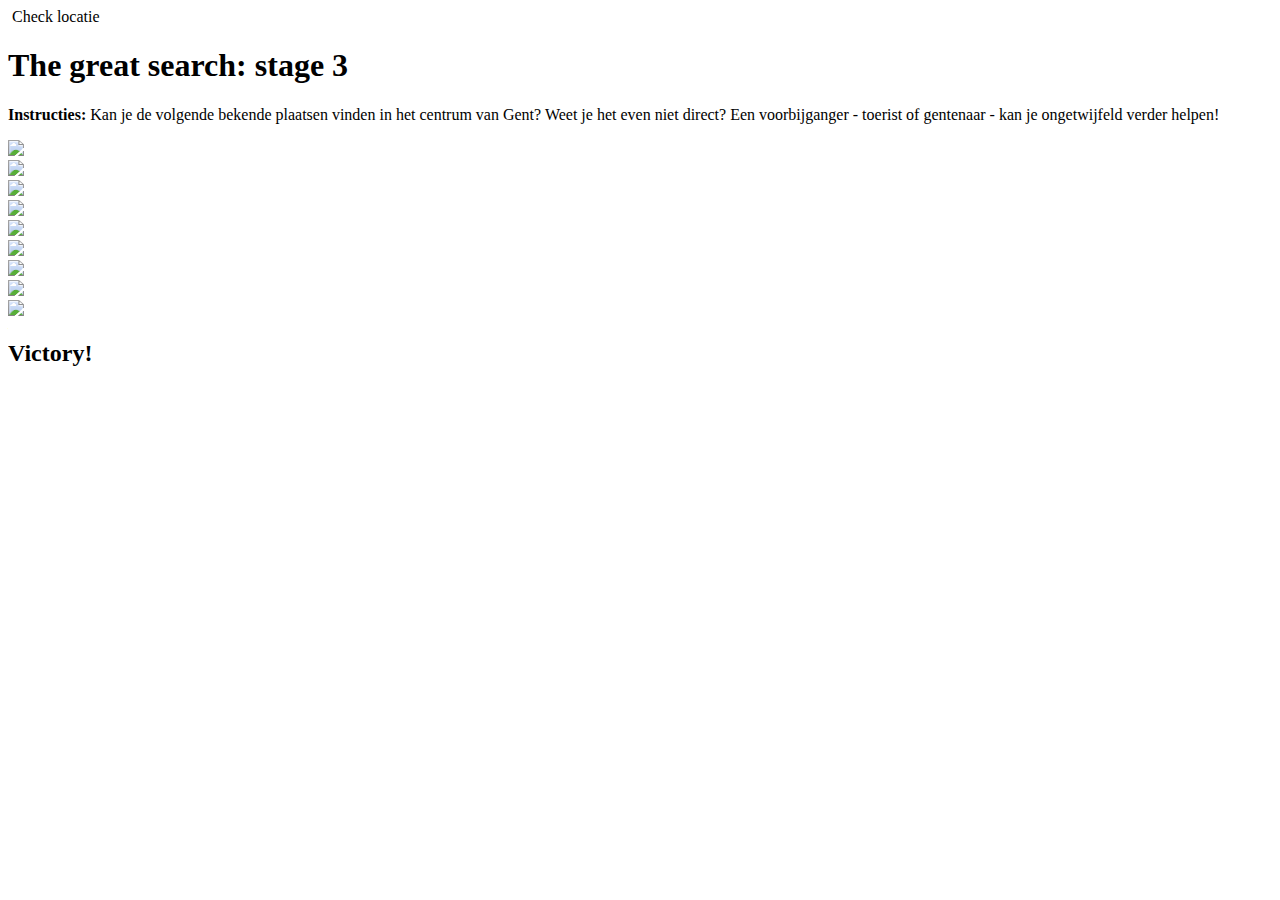
==== stage3.html @ f3bfd978 "Added local storage" ====
<!DOCTYPE html>
<html lang="en">
<head>
    <meta charset="UTF-8">
    <meta name="viewport" content="width=device-width, initial-scale=1, shrink-to-fit=no">

    <link rel="stylesheet" href="https://stackpath.bootstrapcdn.com/bootstrap/4.2.1/css/bootstrap.min.css"
          integrity="sha384-GJzZqFGwb1QTTN6wy59ffF1BuGJpLSa9DkKMp0DgiMDm4iYMj70gZWKYbI706tWS" crossorigin="anonymous">
    <link rel="stylesheet" href="css/spinner.css">
    <link rel="stylesheet" href="css/image-grid.css">
    <script src="js/location.js"></script>
    <script src="database/stage3.js"></script>
    <script src="js/imageStuff.js"></script>
    <title>Stage 3</title>
</head>
<body>
<div id="overlay" class="overlay">
    <div class="loader"></div>
</div>
<div id="imageOverlay" onclick="closeImageOverlay()" class="overlay">
    <img id="overlayImage" src="">
    <a id="locationChecker" class="btn btn-warning">Check locatie</a>
</div>
<h1>The great search: stage 3</h1>
<p><strong>Instructies: </strong> Kan je de volgende bekende plaatsen vinden in het centrum van Gent?
    Weet je het even niet direct? Een voorbijganger - toerist of gentenaar - kan je ongetwijfeld verder helpen!</p>

<div class="grid-container" id="imageGrid">
</div>

<div id="completedStage">
    <h2>Victory!</h2>
</div>
<script>

</script>
</body>
</html>
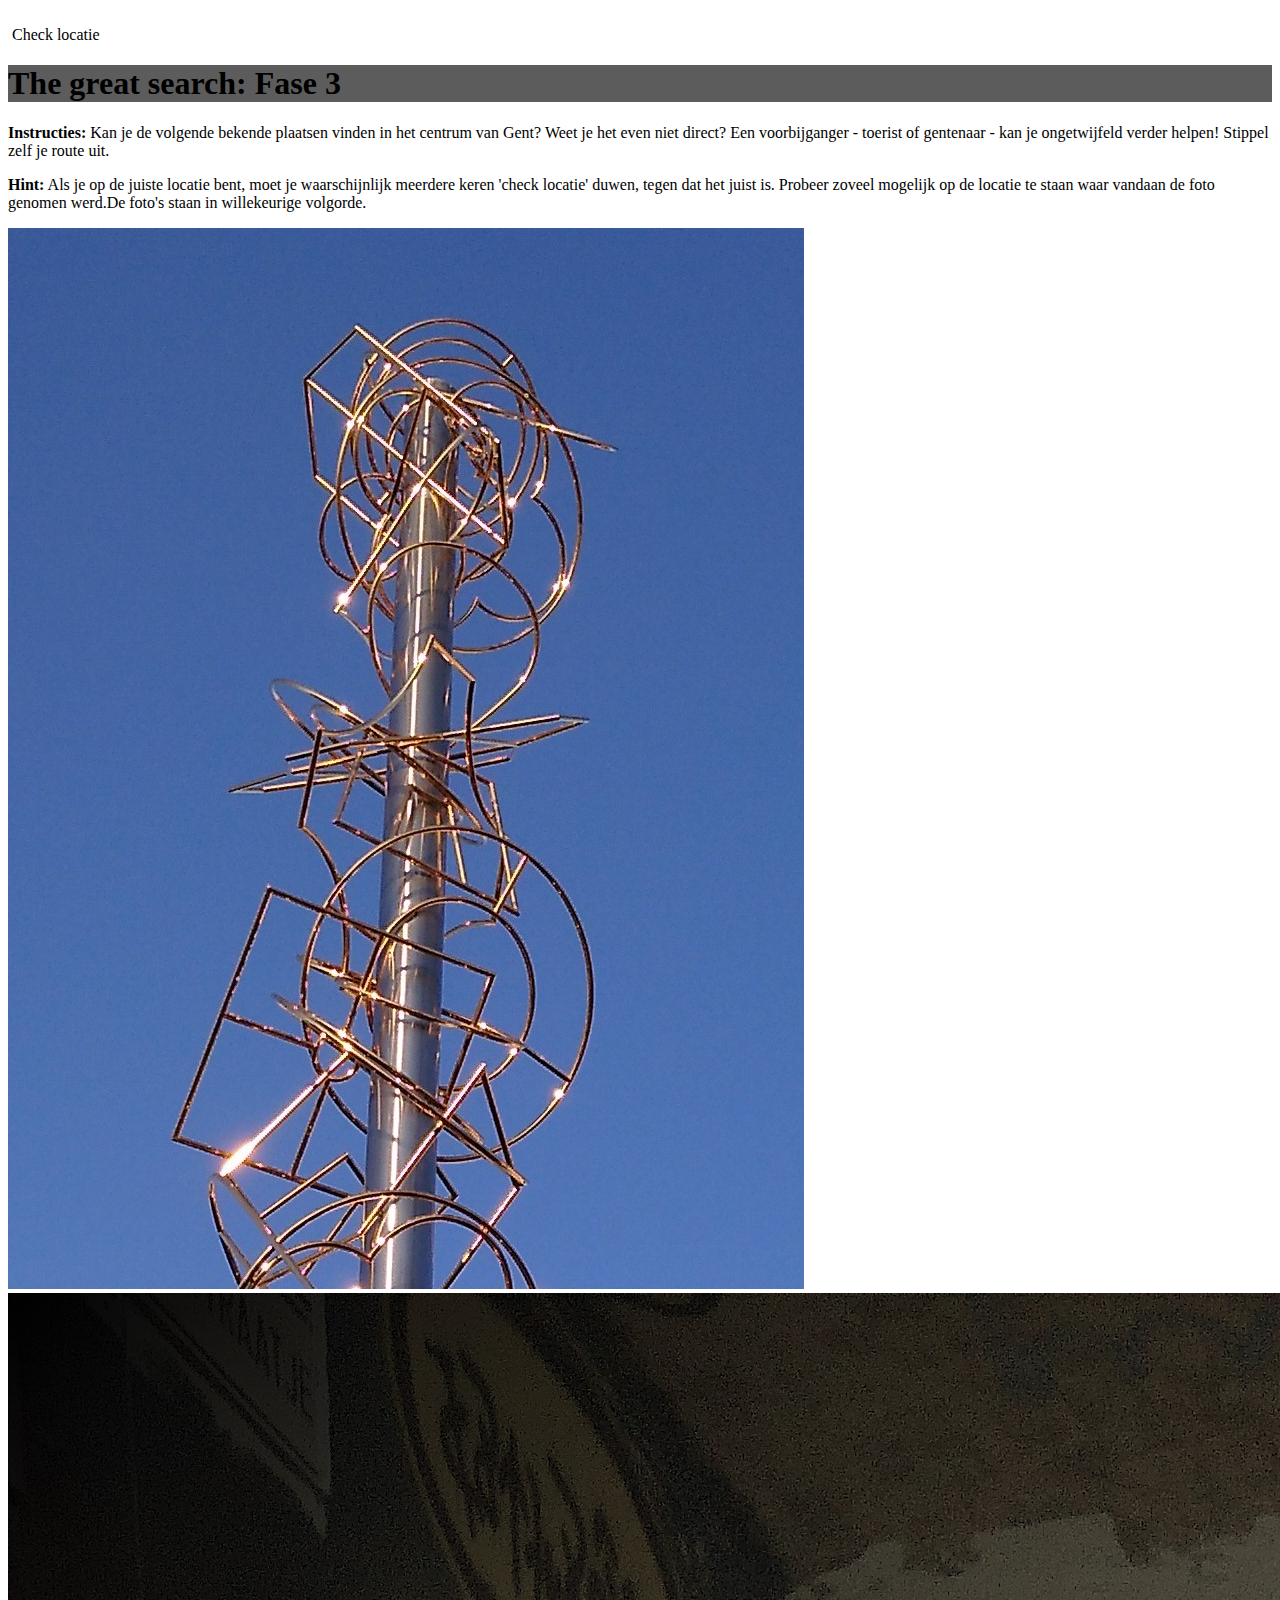
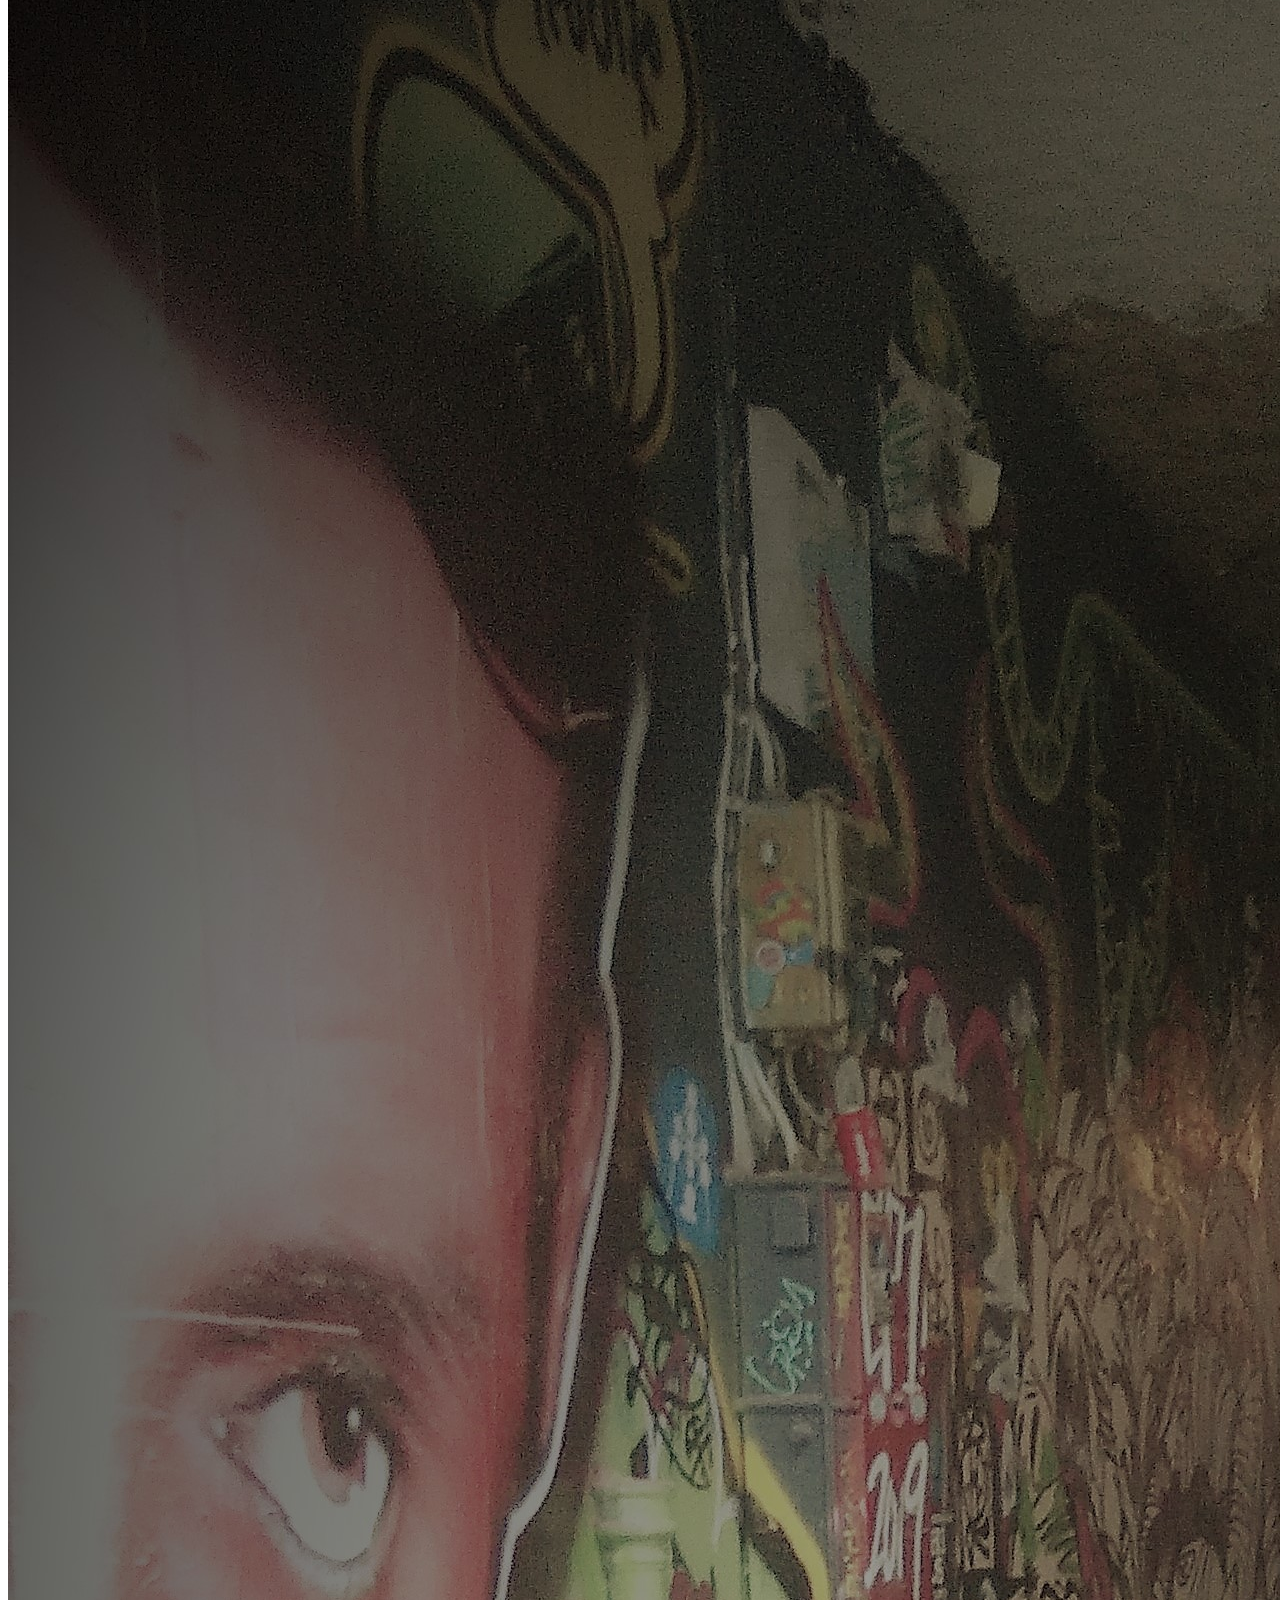
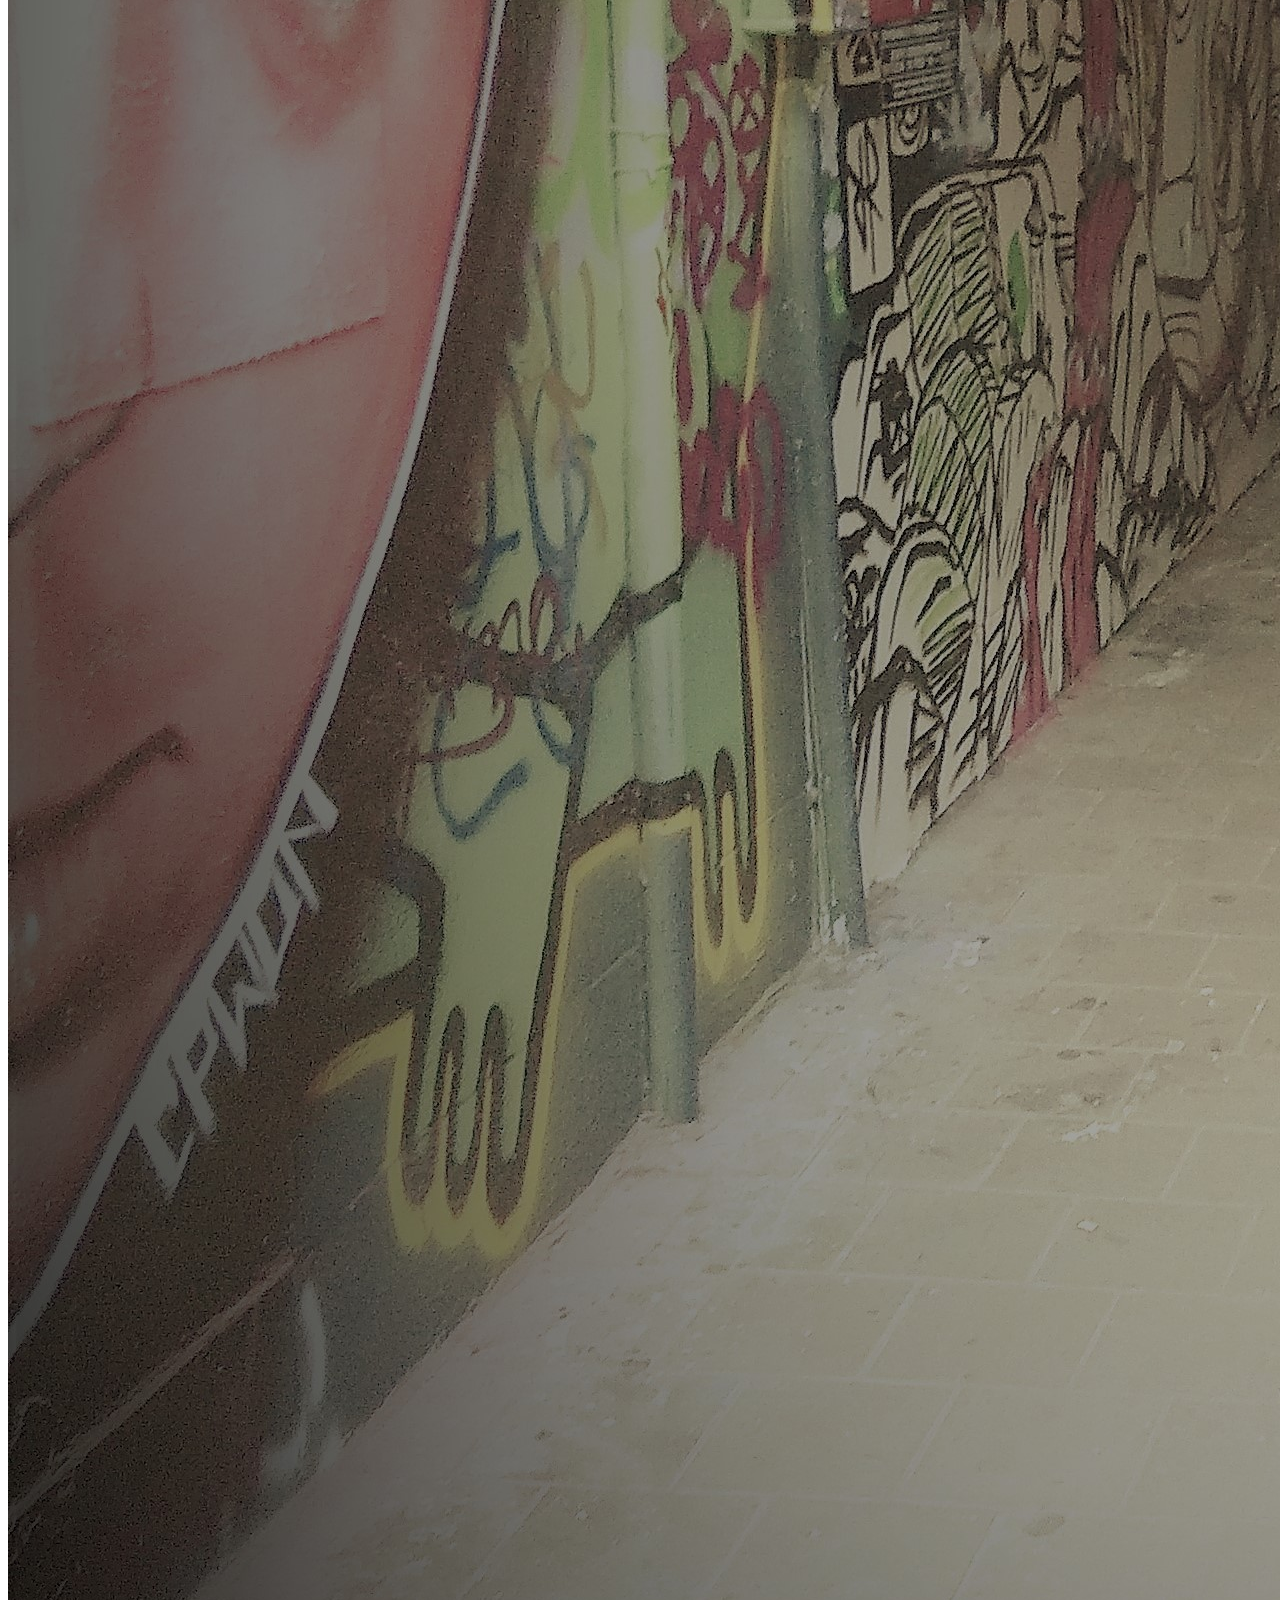
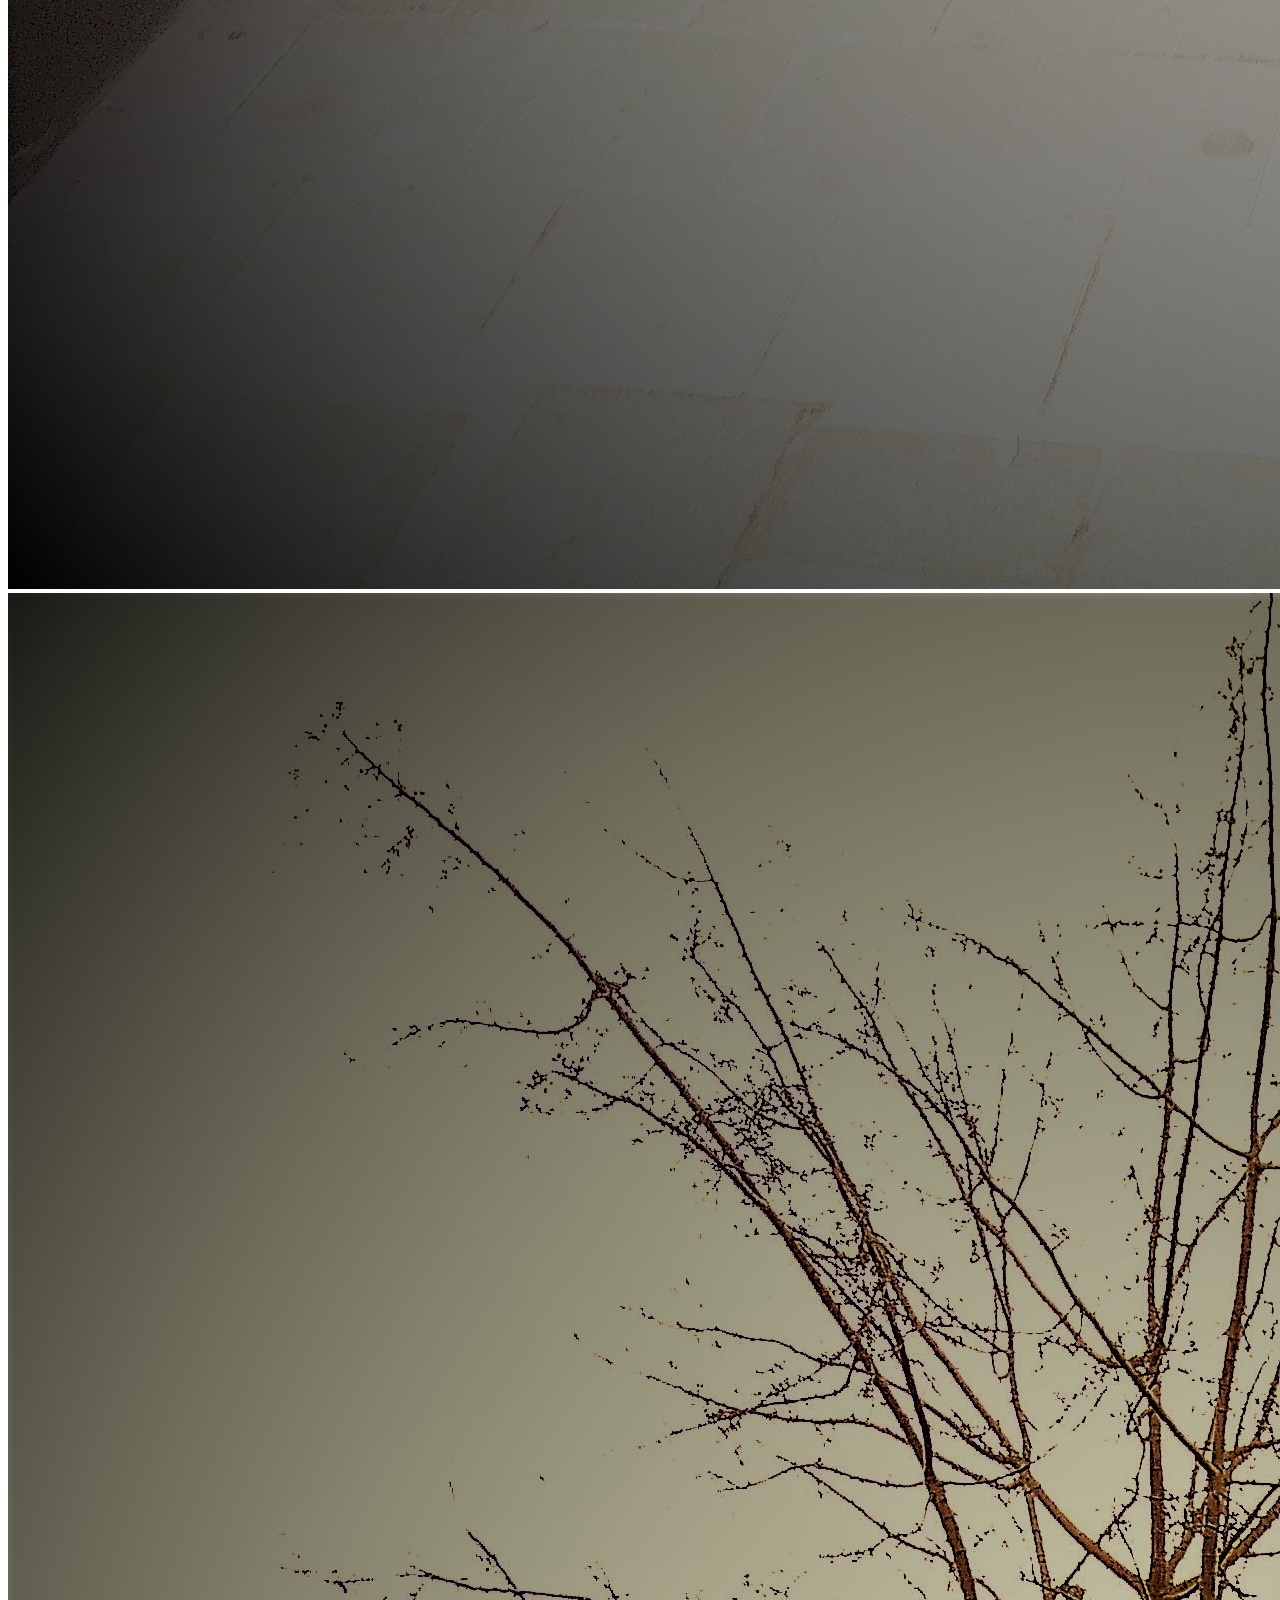
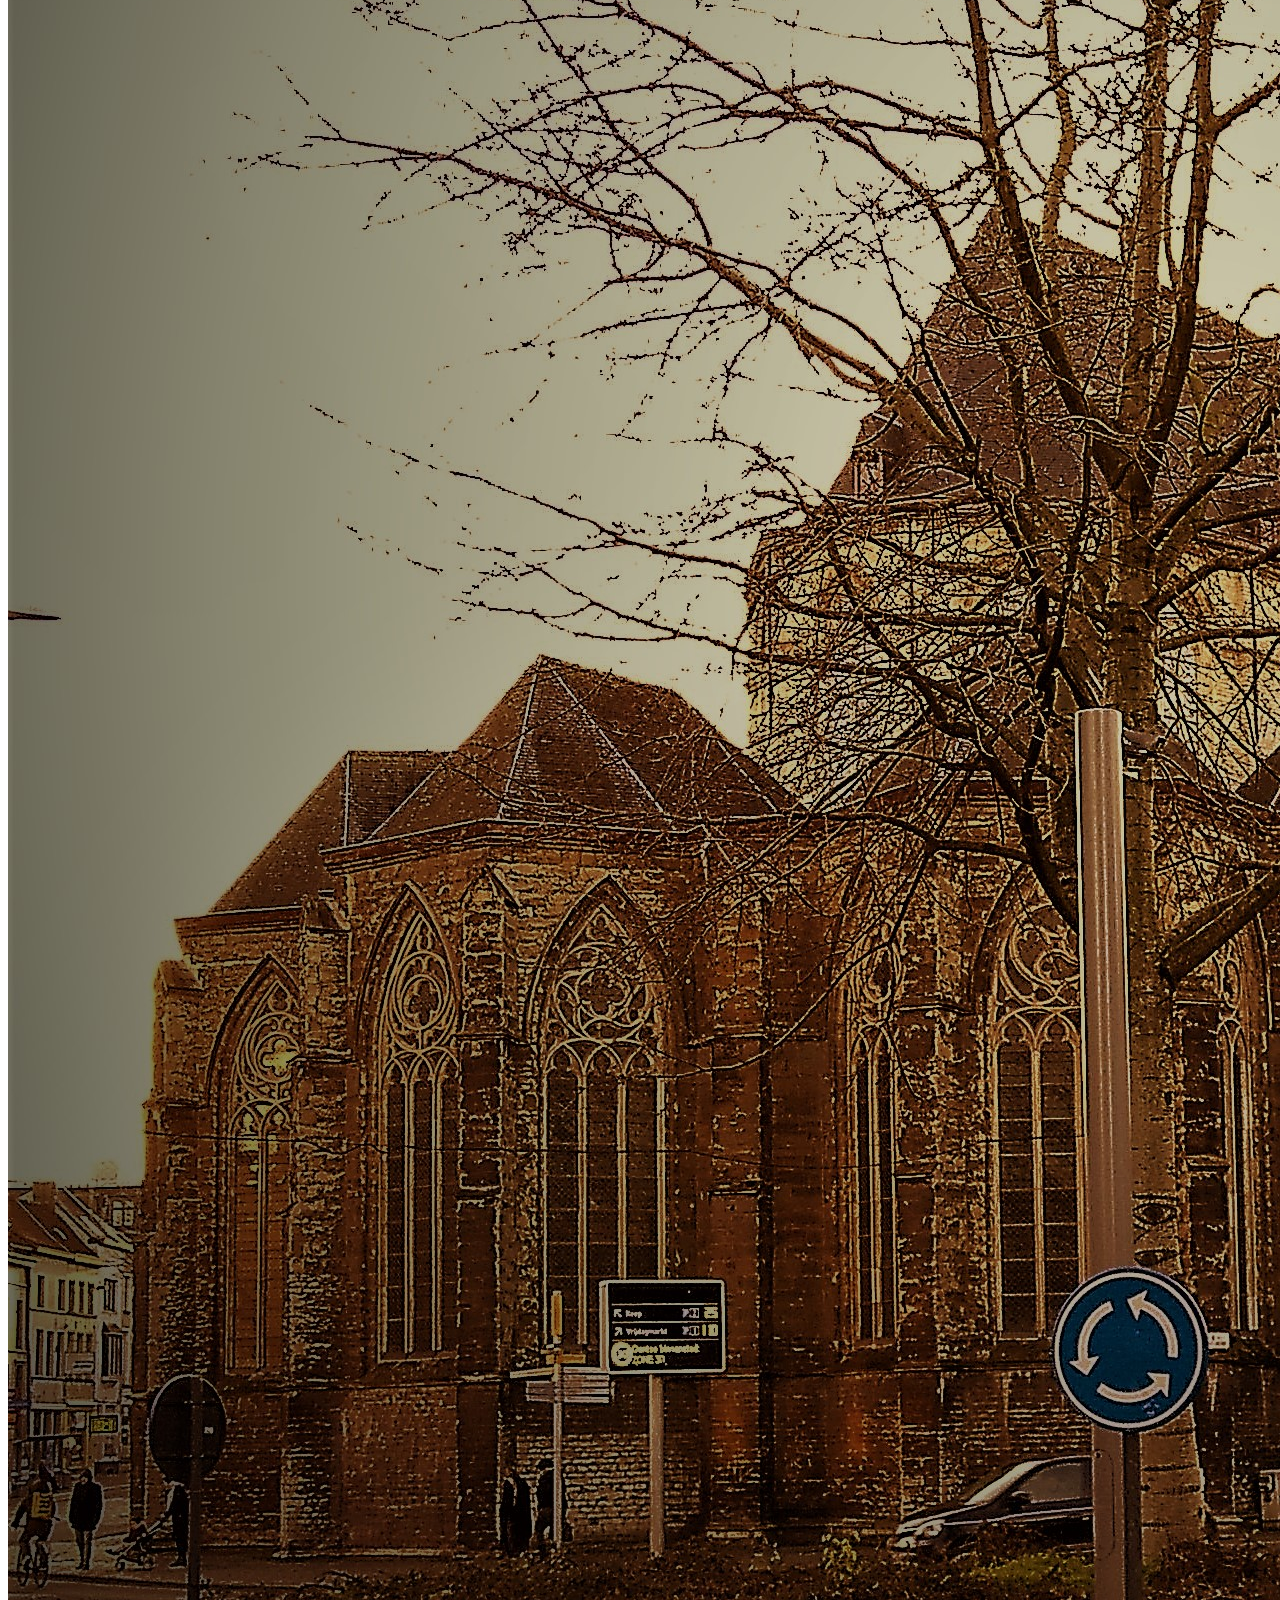
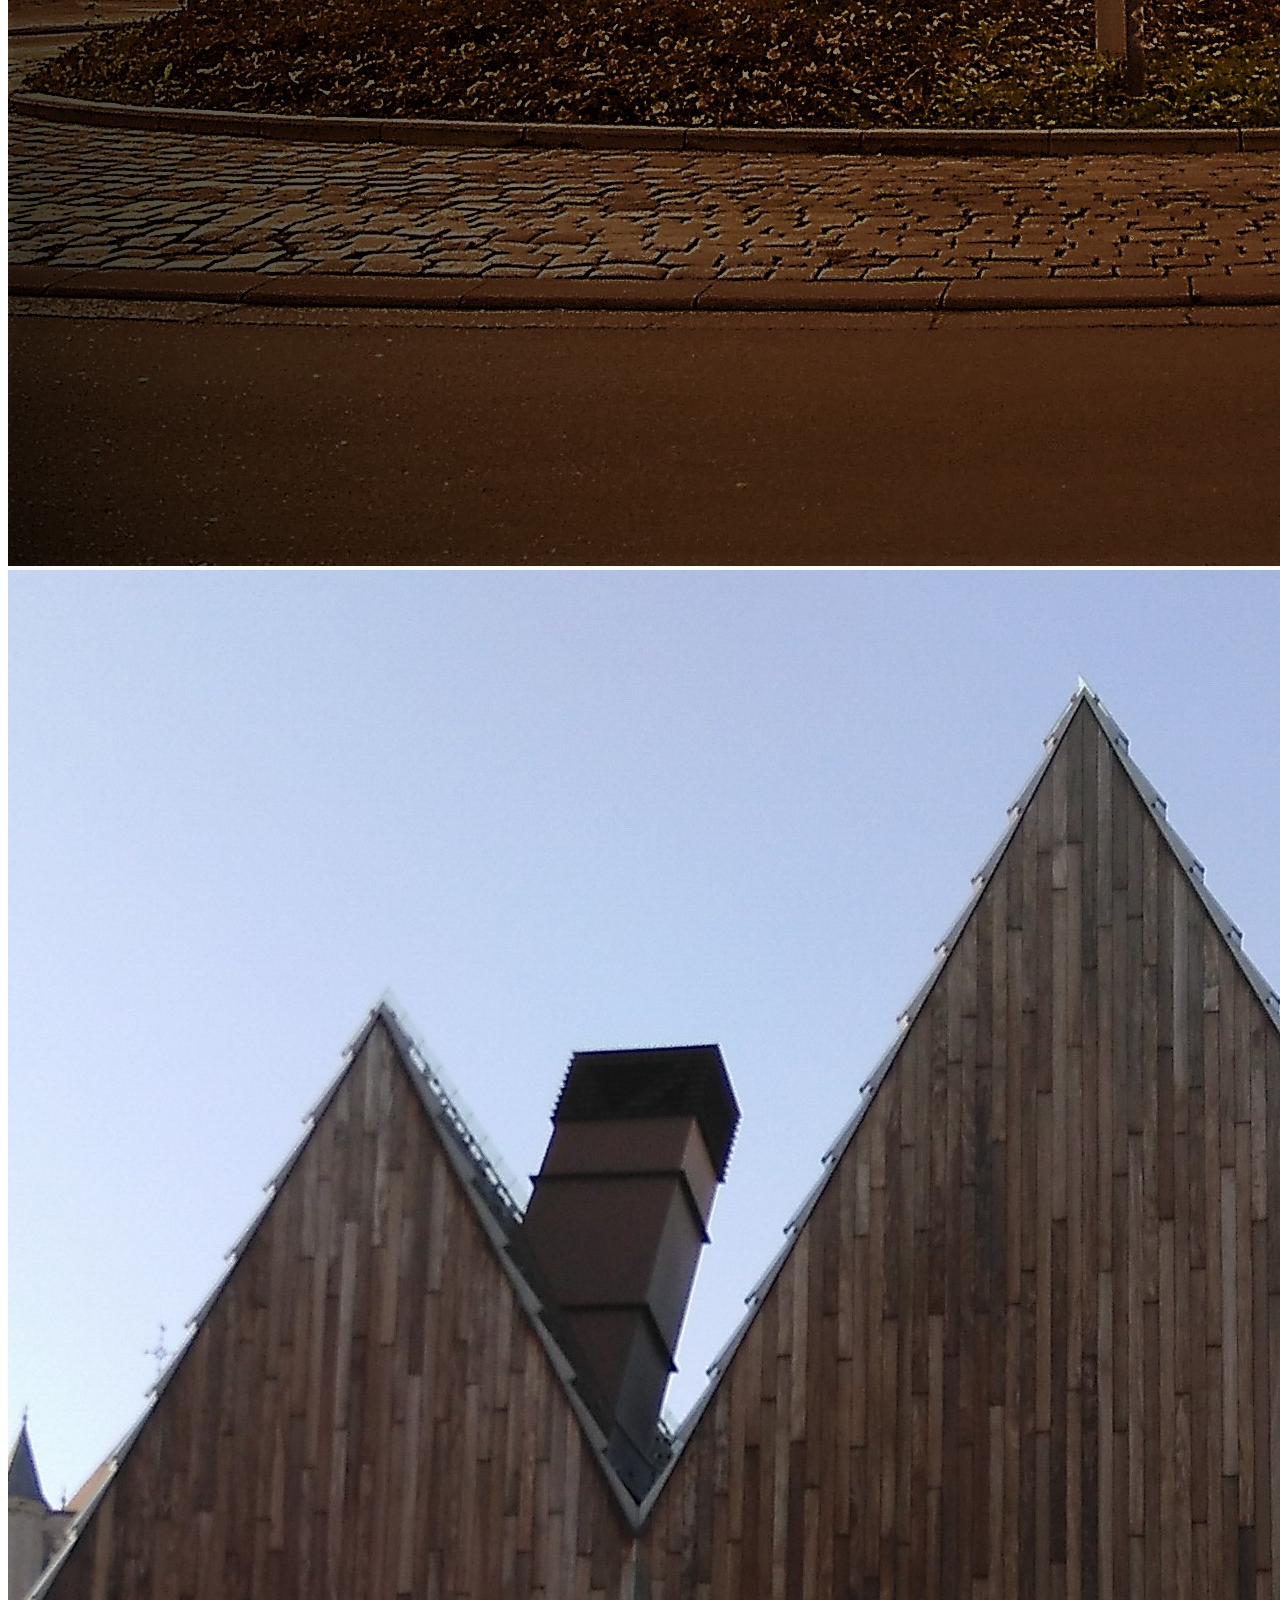
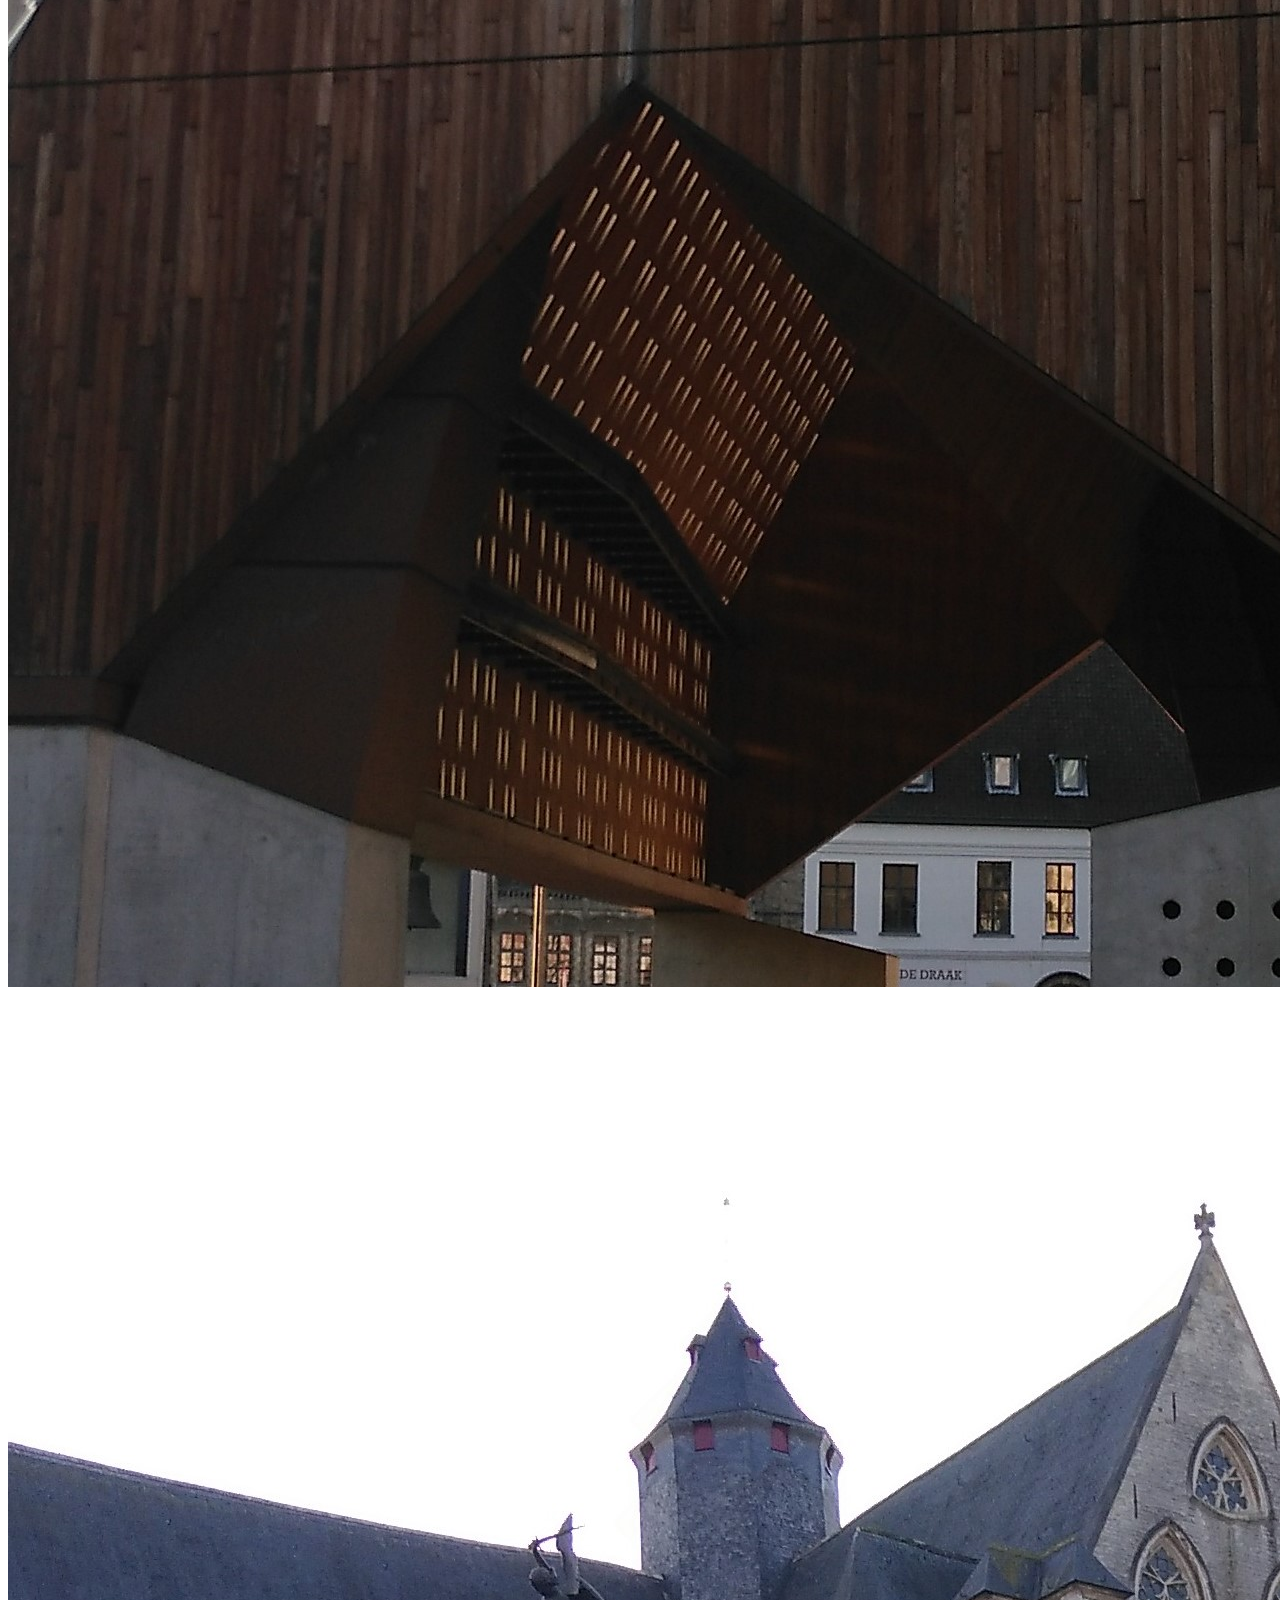
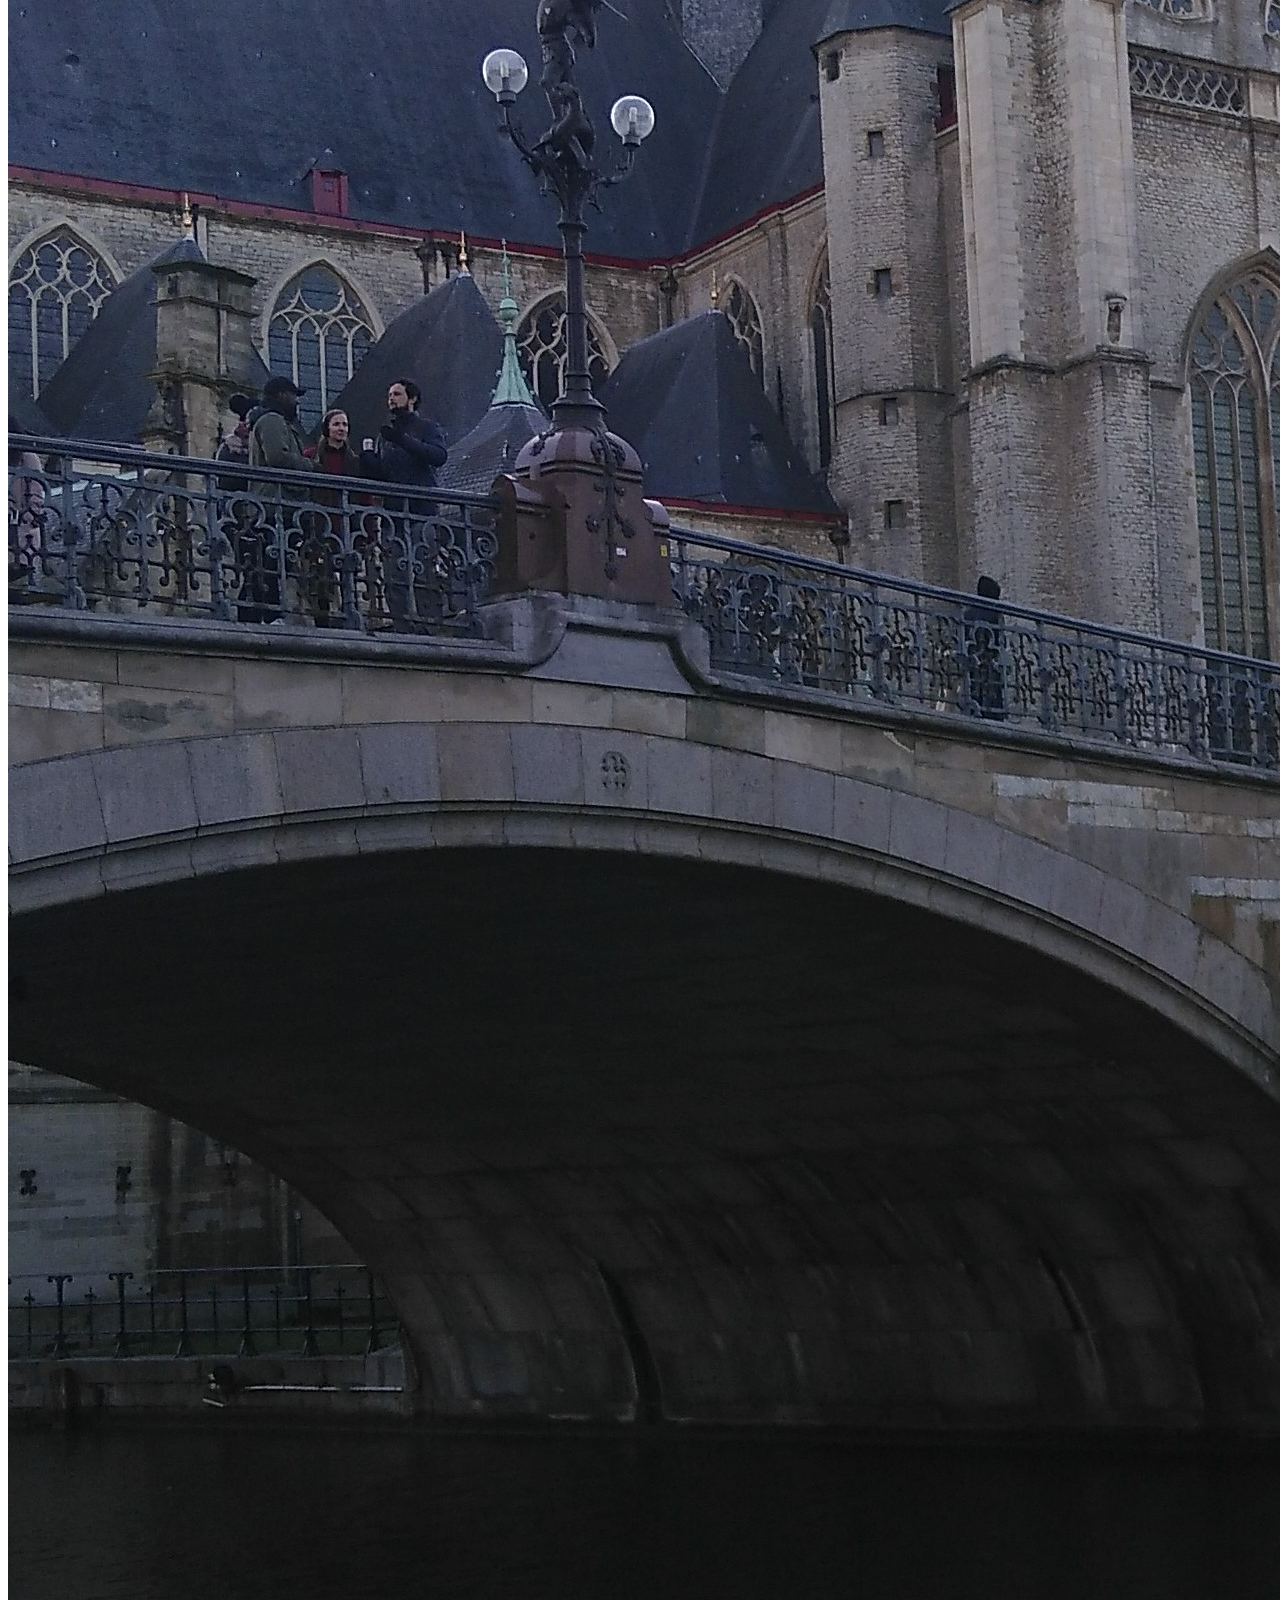
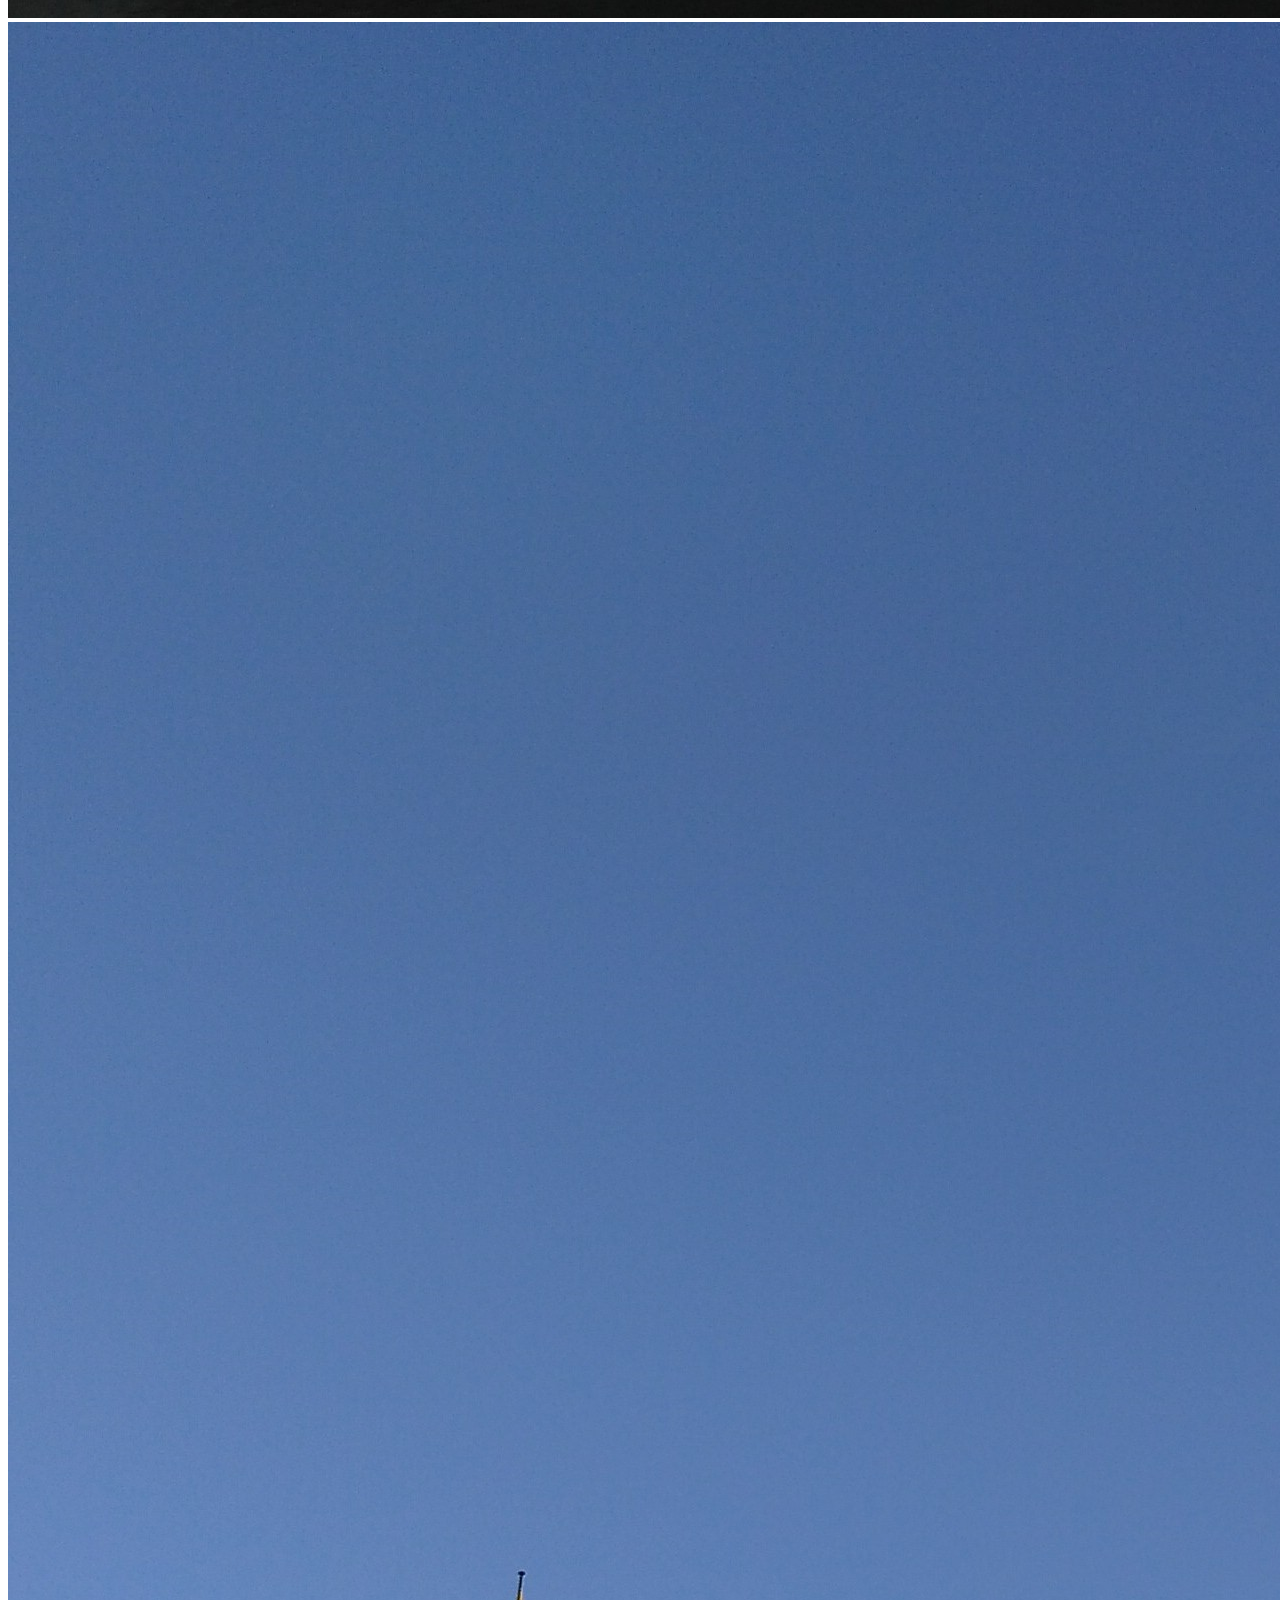
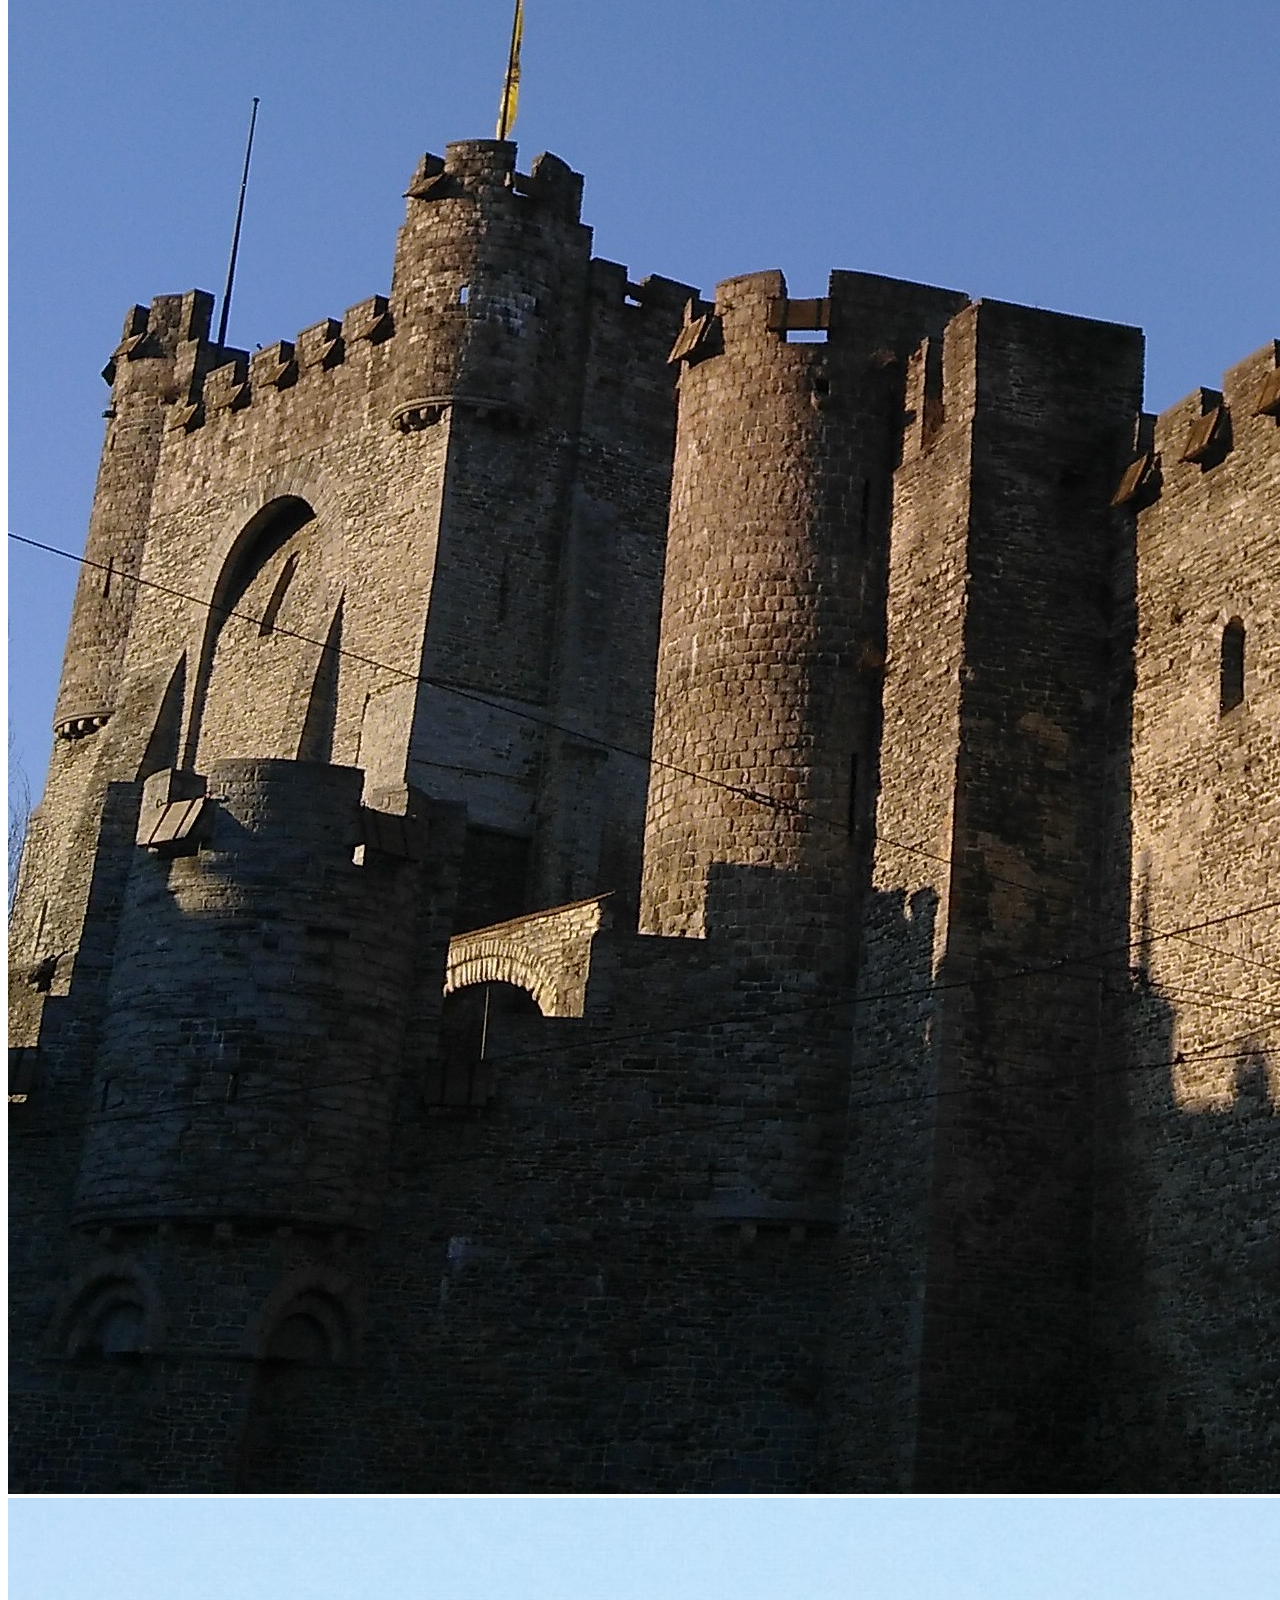
==== commit 6c5a6549: "improvement na test met Sandra deel 2" ====
--- a/stage3.html
+++ b/stage3.html
@@ -6,14 +6,21 @@
 
     <link rel="stylesheet" href="https://stackpath.bootstrapcdn.com/bootstrap/4.2.1/css/bootstrap.min.css"
           integrity="sha384-GJzZqFGwb1QTTN6wy59ffF1BuGJpLSa9DkKMp0DgiMDm4iYMj70gZWKYbI706tWS" crossorigin="anonymous">
-    <link rel="stylesheet" href="css/spinner.css">
+    <link rel="stylesheet" href="css/general.css">
     <link rel="stylesheet" href="css/image-grid.css">
+    <link rel="stylesheet" type="text/css" href="fireworksjs/style/fireworks.css" media="screen" />
     <script src="js/location.js"></script>
     <script src="database/stage3.js"></script>
     <script src="js/imageStuff.js"></script>
-    <title>Stage 3</title>
+    <script type="text/javascript" src="fireworksjs/script/fireworks.js"></script>
+    <title>Fase 3</title>
 </head>
 <body>
+<div id="fireworks-template">
+    <div id="fw" class="firework"></div>
+    <div id="fp" class="fireworkParticle"><img src="fireworksjs/image/particles.gif" alt="" /></div>
+</div>
+<div id="fireContainer"></div>
 <div id="overlay" class="overlay">
     <div class="loader"></div>
 </div>
@@ -21,9 +28,10 @@
     <img id="overlayImage" src="">
     <a id="locationChecker" class="btn btn-warning">Check locatie</a>
 </div>
-<h1>The great search: stage 3</h1>
-<p><strong>Instructies: </strong> Kan je de volgende bekende plaatsen vinden in het centrum van Gent?
-    Weet je het even niet direct? Een voorbijganger - toerist of gentenaar - kan je ongetwijfeld verder helpen!</p>
+<nav class="navbar navbar-dark" style="background-color: #5c5c5c;"><h1 class="navbar-brand">The great search: Fase 3</h1></nav>
+<div class="instructions"><p><strong>Instructies: </strong> Kan je de volgende bekende plaatsen vinden in het centrum van Gent?
+    Weet je het even niet direct? Een voorbijganger - toerist of gentenaar - kan je ongetwijfeld verder helpen! Stippel zelf je route uit.</p>
+    <p><strong>Hint:</strong> Als je op de juiste locatie bent, moet je waarschijnlijk meerdere keren 'check locatie' duwen, tegen dat het juist is. Probeer zoveel mogelijk op de locatie te staan waar vandaan de foto genomen werd.De foto's staan in willekeurige volgorde.</p></div>
 
 <div class="grid-container" id="imageGrid">
 </div>
